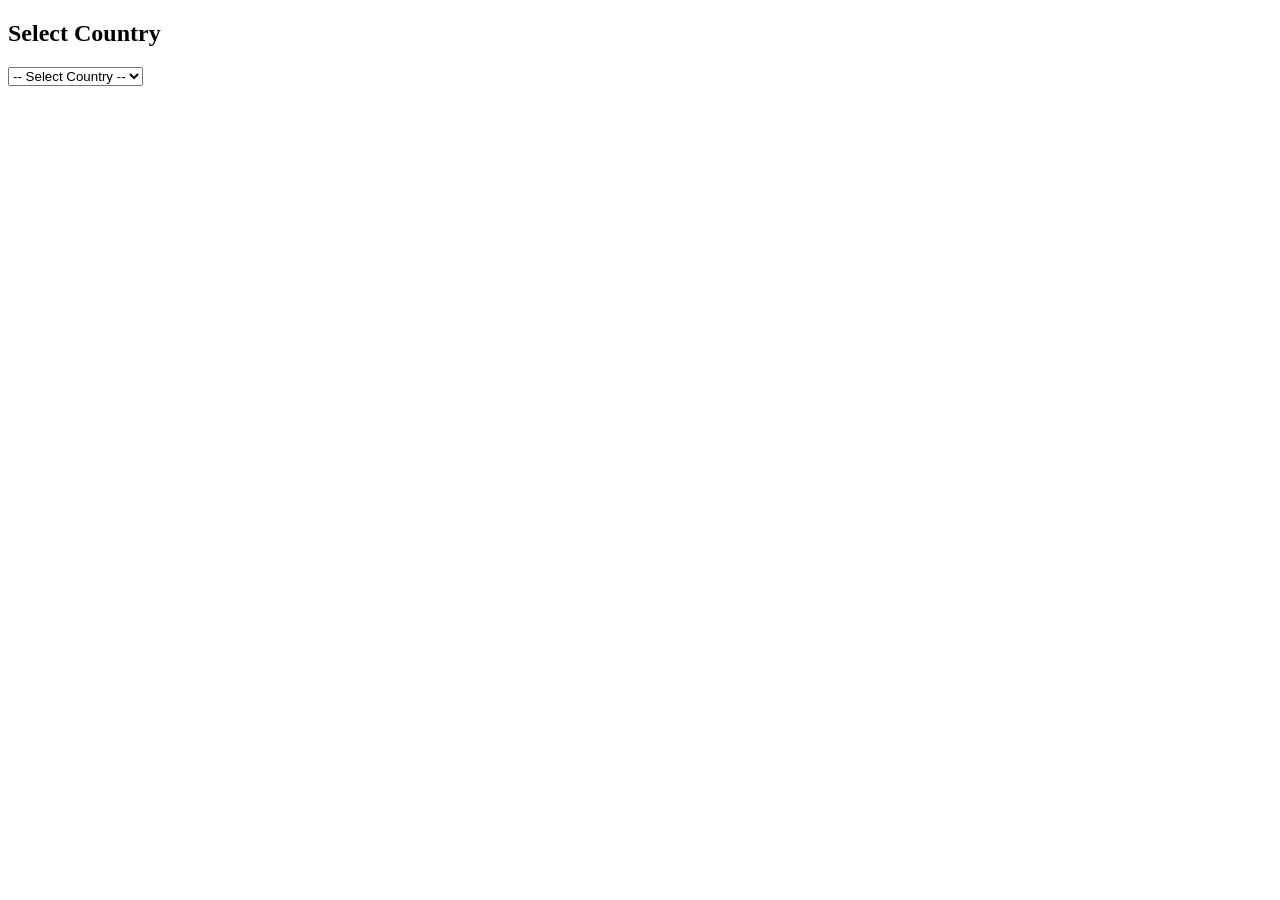
==== index.html @ 59bf1988 "Initial project upload" ====
<!DOCTYPE html>
<html>
<head>
    <title>Tourist Helpline System</title>
    <link rel="stylesheet" href="UI/style.css">
</head>
<body>



<div class="container">
    <h2>Select Country</h2>

    <select id="country">
        <option value="">-- Select Country --</option>
        <option value="india">India</option>
        <option value="usa">USA</option>
    </select>

    <div id="numbers"></div>
</div>

<script src="UI/script.js"></script>
</body>
</html>
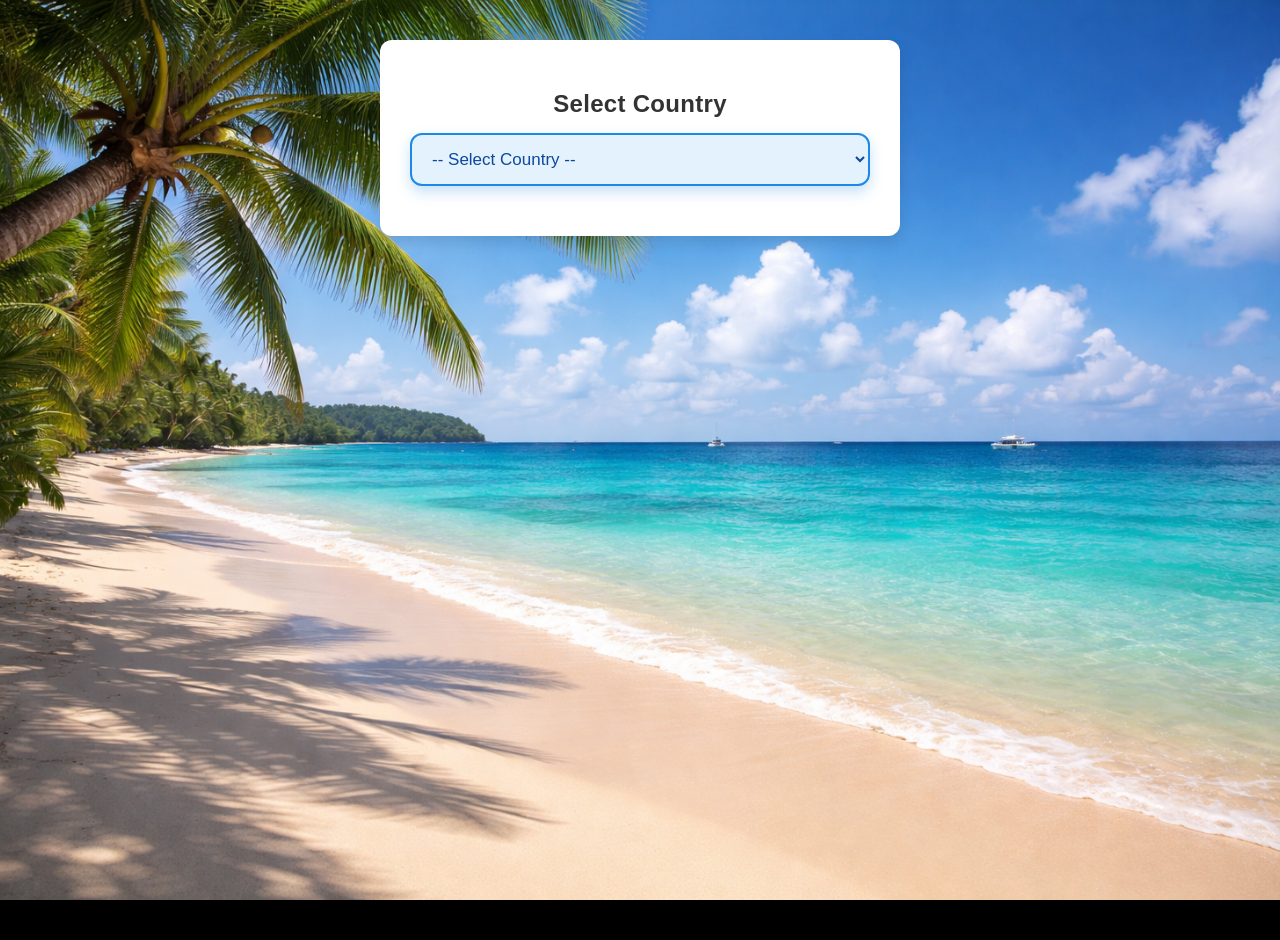
==== commit 97718515: "Fixed folder names to lowercase 'ui' and updated paths in HTML and JS" ====
--- a/index.html
+++ b/index.html
@@ -2,7 +2,7 @@
 <html>
 <head>
     <title>Tourist Helpline System</title>
-    <link rel="stylesheet" href="UI/style.css">
+    <link rel="stylesheet" href="ui/style.css">
 </head>
 <body>
 
@@ -20,6 +20,6 @@
     <div id="numbers"></div>
 </div>
 
-<script src="UI/script.js"></script>
+<script src="ui/script.js" defer></script>
 </body>
 </html>
--- a/ui/style.css
+++ b/ui/style.css
@@ -0,0 +1,192 @@
+/* =========================
+   GLOBAL STYLES
+   ========================= */
+
+body {
+    margin: 0;
+    font-family: Arial, sans-serif;
+    background-color: #eef3f8;
+    letter-spacing: 0.3px;
+}
+
+
+
+/* =========================
+   HEADER (APP BAR STYLE)
+   ========================= */
+
+.header {
+    background: linear-gradient(135deg, #1e88e5, #1565c0);
+    color: white;
+    padding: 22px;
+    font-size: 28px;
+    text-align: center;
+    font-weight: bold;
+}
+
+
+
+/* =========================
+   MAIN CONTAINER
+   ========================= */
+
+.container {
+    max-width: 460px;
+    margin: 40px auto;
+    background: white;
+    padding: 30px;
+    border-radius: 12px;
+    box-shadow: 0 6px 14px rgba(0,0,0,0.1);
+    text-align: center;
+}
+
+
+
+/* =========================
+   HEADINGS & DROPDOWN
+   ========================= */
+
+h2 {
+    margin-bottom: 15px;
+    color: #333;
+}
+
+select {
+    width: 100%;
+    padding: 10px;
+    font-size: 16px;
+    margin-bottom: 20px;
+}
+
+
+
+/* =========================
+   FLAGS & ICONS
+   ========================= */
+
+.flag {
+    width: 40px;
+    vertical-align: middle;
+    margin-right: 10px;
+}
+
+.icon {
+    width: 28px;
+    vertical-align: middle;
+    margin-right: 10px;
+}
+
+
+
+/* =========================
+   EMERGENCY CARDS
+   ========================= */
+
+.card {
+    background: #ffffff;
+    padding: 18px;
+    margin-bottom: 15px;
+    border-radius: 12px;
+    font-size: 17px;
+    box-shadow: 0 6px 14px rgba(0,0,0,0.08);
+    transition: transform 0.15s ease, box-shadow 0.15s ease;
+}
+
+.card:hover {
+    transform: translateY(-3px);
+    box-shadow: 0 8px 18px rgba(0,0,0,0.15);
+}
+
+
+
+/* =========================
+   CALL BUTTON
+   ========================= */
+
+.card a {
+    display: inline-block;
+    margin-top: 12px;
+    padding: 10px 18px;
+    background: linear-gradient(135deg, #1e88e5, #1565c0);
+    color: white;
+    text-decoration: none;
+    border-radius: 25px;
+    font-weight: bold;
+    transition: background-color 0.15s ease, transform 0.1s ease;
+}
+
+.card a:active {
+    transform: scale(0.97);
+}
+
+
+
+/* =========================
+   MOBILE RESPONSIVE
+   ========================= */
+
+@media (max-width: 480px) {
+    .container {
+        width: 90%;
+        margin: 20px auto;
+        padding: 20px;
+    }
+
+    .card {
+        font-size: 16px;
+    }
+}
+
+/* =========================
+   WATERMARK (SAFE METHOD)
+   ========================= */
+
+body {
+    margin: 0;
+    min-height: 100vh;
+    font-family: Arial, sans-serif;
+
+    /* Full-screen background image */
+    background-image: url("images/watermark.jpg");
+    background-repeat: no-repeat;
+    background-position: center center;
+    background-size: cover;
+    background-attachment: fixed;
+
+    /* Fallback color */
+    background-color: #000;
+}
+
+/* =========================
+   COUNTRY SELECTION (FIXED)
+   ========================= */
+
+select {
+    width: 100%;
+    padding: 14px 16px;
+    font-size: 17px;
+
+    /* Visible color difference */
+    background-color: #e3f2fd;        /* light blue */
+    color: #0d47a1;                   /* dark blue text */
+
+    border: 2px solid #1e88e5;
+    border-radius: 12px;
+
+    outline: none;
+    cursor: pointer;
+
+    box-shadow: 0 6px 14px rgba(30,136,229,0.25);
+}
+
+/* Hover effect */
+select:hover {
+    background-color: #bbdefb;
+}
+
+/* When clicked / focused */
+select:focus {
+    background-color: #e3f2fd;
+    border-color: #1565c0;
+    box-shadow: 0 8px 18px rgba(21,101,192,0.35);
+}
